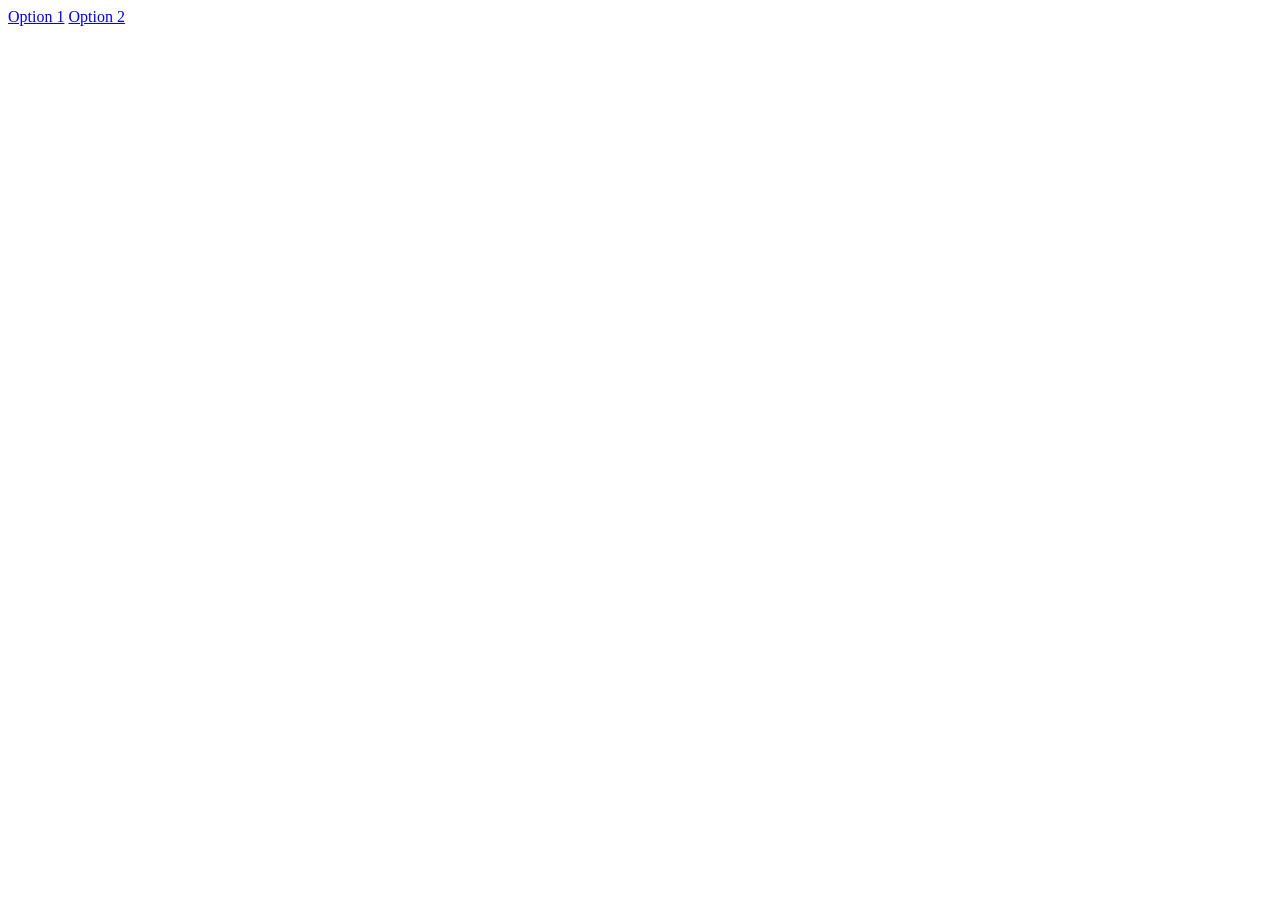
==== choose.html @ 389f7193 "Create choose.html" ====
<!DOCTYPE html>
<html lang="en">
<head>
    <meta charset="UTF-8">
    <meta name="viewport" content="width=device-width, initial-scale=1.0">
    <title>Dasiy Chain Design Options</title>
    <link rel="stylesheet" href="styles.css">
</head>
<body>
    <div class="button-container">
        <a href="https://daisychaindesigns.github.io/option-1" class="pink-button">Option 1</a>
        <a href="https://daisychaindesigns.github.io/option-2" class="pink-button">Option 2</a>
    </div>
</body>
</html>
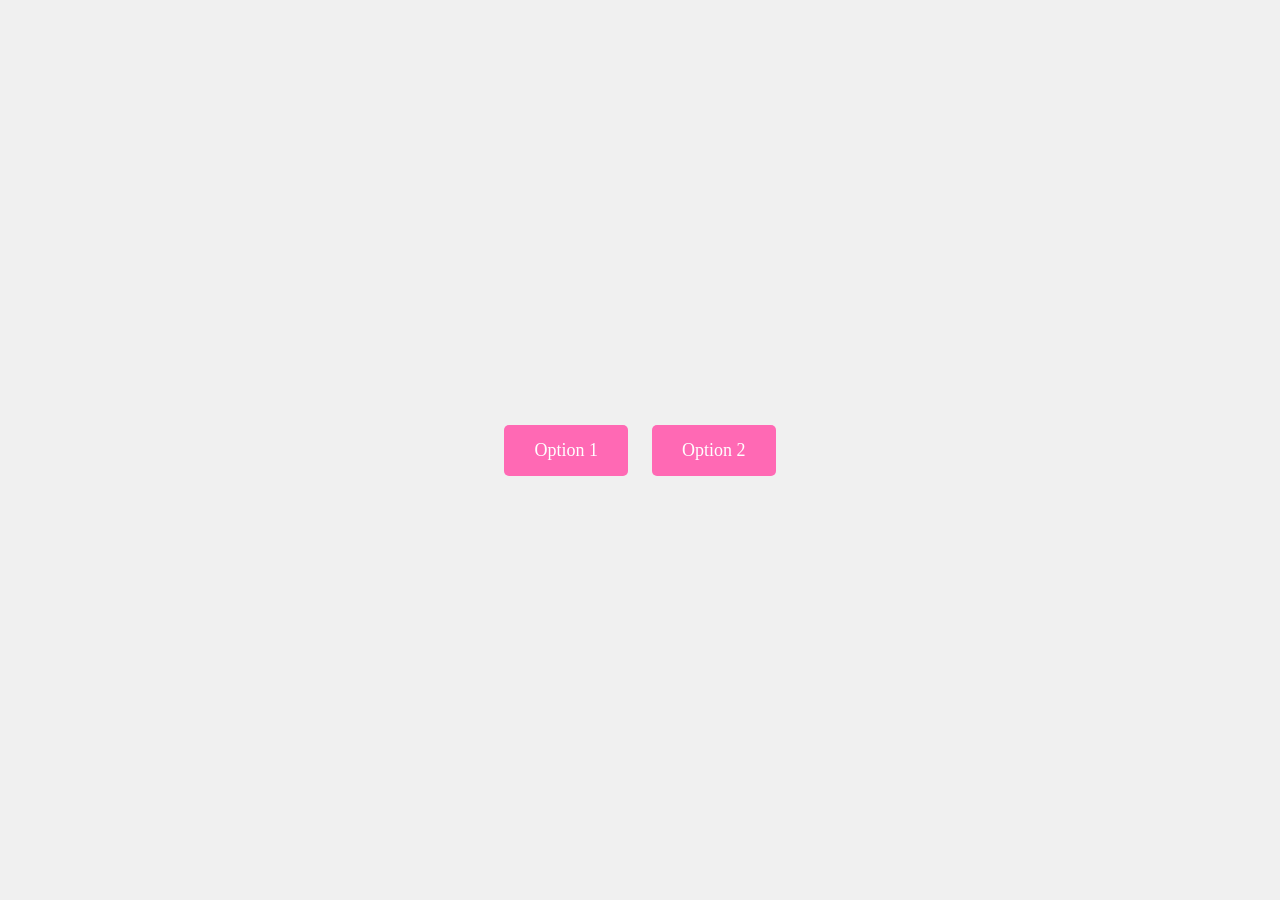
==== commit ef9d6678: "Update choose.html" ====
--- a/choose.html
+++ b/choose.html
@@ -8,8 +8,8 @@
 </head>
 <body>
     <div class="button-container">
-        <a href="https://daisychaindesigns.github.io/option-1" class="pink-button">Option 1</a>
-        <a href="https://daisychaindesigns.github.io/option-2" class="pink-button">Option 2</a>
+        <a href="https://daisychaindesigns.github.io/bubble/option-1" class="pink-button">Option 1</a>
+        <a href="https://daisychaindesigns.github.io/bubble/option-2" class="pink-button">Option 2</a>
     </div>
 </body>
 </html>
--- a/styles.css
+++ b/styles.css
@@ -0,0 +1,35 @@
+/* Reset default margin and padding */
+body, html {
+    margin: 0;
+    padding: 0;
+    height: 100%;
+    display: flex;
+    justify-content: center;
+    align-items: center;
+    background-color: #f0f0f0; /* Optional: Light background color */
+}
+
+/* Container to hold the buttons */
+.button-container {
+    text-align: center;
+}
+
+/* Style for the pink buttons */
+.pink-button {
+    display: inline-block;
+    padding: 15px 30px;
+    margin: 10px;
+    background-color: #ff69b4; /* Pink color */
+    color: white;
+    text-decoration: none;
+    font-size: 18px;
+    border-radius: 5px;
+    border: none;
+    cursor: pointer;
+    transition: background-color 0.3s ease;
+}
+
+/* Hover effect for the buttons */
+.pink-button:hover {
+    background-color: #ff1493; /* Darker pink on hover */
+}
